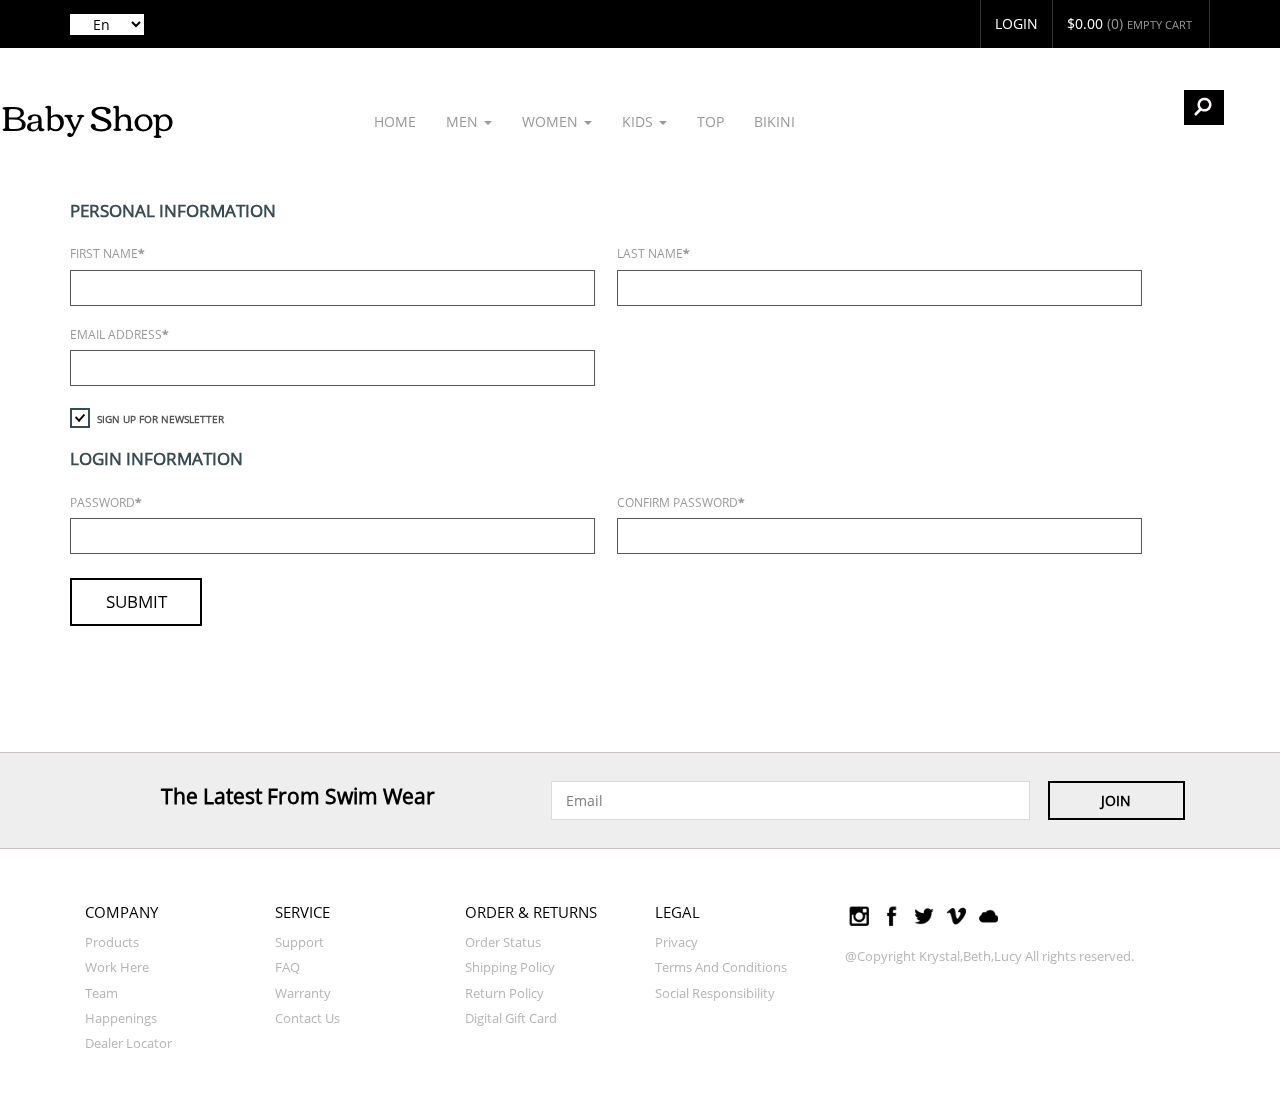
==== www/account.html @ c4120006 "LucyBeth" ====
<!DOCTYPE HTML>
<html>
<head>
<title>Account</title>
<link href="css/bootstrap.css" rel="stylesheet" type="text/css" media="all"/>
<link href="css/style.css" rel="stylesheet" type="text/css" media="all" />
<link href="css/owl.carousel.css" rel="stylesheet">
<meta name="viewport" content="width=device-width, initial-scale=1">
<meta http-equiv="Content-Type" content="text/html; charset=utf-8" />
<meta name="keywords" content="Swim Wear Responsive web template, Bootstrap Web Templates, Flat Web Templates, Andriod Compatible web template, 
Smartphone Compatible web template, free webdesigns for Nokia, Samsung, LG, SonyErricsson, Motorola web design" />
<script type="application/x-javascript"> addEventListener("load", function() { setTimeout(hideURLbar, 0); }, false); function hideURLbar(){ window.scrollTo(0,1); } </script>
<script src="js/jquery.min.js"></script>
<!-- cart -->
		<script src="js/simpleCart.min.js"> </script>
	<!-- cart -->
<script type="text/javascript" src="js/bootstrap-3.1.1.min.js"></script>
<script src="js/imagezoom.js"></script>

						<!-- FlexSlider -->
  <script defer src="js/jquery.flexslider.js"></script>
  <script src="js/myPlugins.js"></script>
<link rel="stylesheet" href="css/flexslider.css" type="text/css" media="screen" />

<script>
// Can also be used with $(document).ready()
$(window).load(function() {
  $('.flexslider').flexslider({
    animation: "slide",
    controlNav: "thumbnails"
  });
});
</script>



</head>
<body>
	<!--header-->
		<div class="header">
			<div class="header-top">
			<div class="container">
				 <div class="lang_list">
					<select tabindex="4" class="dropdown1">
						<option value="" class="label" value="">En</option>
						<option value="1">English</option>
						<option value="2">French</option>
						<option value="3">German</option>
					</select>
   			</div>
				<div class="top-right">
				<ul>
					<li class="text"><a href="login.html">login</a>
					<li><div class="cart box_1">
							<a href="checkout.html">
								 <span class="simpleCart_total"> $0.00 </span> (<span id="simpleCart_quantity" class="simpleCart_quantity"> 0 </span>) 
							</a>	
							<p><a href="javascript:;" class="simpleCart_empty">Empty cart</a></p>
							<div class="clearfix"> </div>
						</div></li>
				</ul>
				</div>
				<div class="clearfix"></div>
			</div>
			</div>
			<div class="header-bottom">
					<div class="container">
<!--/.content-->
<div class="content white"><!--/.navbar-->
</div>
			   <div class="search-box">
					<div id="sb-search" class="sb-search">
						<form>
							<input class="sb-search-input" placeholder="Enter your search term..." type="search" name="search" id="search">
							<input class="sb-search-submit" type="submit" value="">
							<span class="sb-icon-search"> </span>
						</form>
					</div>
				</div>
			
<!-- search-scripts -->
					<script src="js/classie.js"></script>
					<script src="js/uisearch.js"></script>
						<script>
							new UISearch( document.getElementById( 'sb-search' ) );
						</script>
					<!-- //search-scripts -->
					<div class="clearfix"></div>
					</div>
			    <nav class="navbar navbar-default" role="navigation">
				      <div class="navbar-header">
				        <button type="button" class="navbar-toggle" data-toggle="collapse" data-target="#bs-example-navbar-collapse-1"> <span class="sr-only">Toggle navigation</span> <span class="icon-bar"></span> <span class="icon-bar"></span> <span class="icon-bar"></span> </button>
				        <h1 class="navbar-brand"><a  href="index.html">Baby Shop</a></h1>
		          </div>
				      <!--/.navbar-header-->
				      <div class="collapse navbar-collapse" id="bs-example-navbar-collapse-1">
				        <ul class="nav navbar-nav">
				          <li><a href="index.html">Home</a></li>
				          <li class="dropdown"> <a href="#" class="dropdown-toggle" data-toggle="dropdown">Men <b class="caret"></b></a>
				            <ul class="dropdown-menu multi-column columns-3">
				              <div class="row">
				                <div class="col-sm-4">
				                  <ul class="multi-column-dropdown">
				                    <li><a class="list" href="products.html">Women</a></li>
				                    <li><a class="list1" href="products.html">PrettySecrets</a></li>
				                    <li><a class="list1" href="products.html">N-Gal</a></li>
				                    <li><a class="list1" href="products.html">Lobster</a></li>
				                    <li><a class="list1" href="products.html">Citypret</a></li>
			                      </ul>
			                    </div>
				                <div class="col-sm-4">
				                  <ul class="multi-column-dropdown">
				                    <li><a class="list" href="products.html">Kids</a></li>
				                    <li><a class="list1" href="products.html">River Island</a></li>
				                    <li><a class="list1" href="products.html">Penny</a></li>
				                    <li><a class="list1" href="products.html">Nidhi Munim</a></li>
				                    <li><a class="list1" href="products.html">Divaat</a></li>
			                      </ul>
			                    </div>
				                <div class="col-sm-4">
				                  <ul class="multi-column-dropdown">
				                    <li><a class="list" href="products.html">Men</a></li>
				                    <li><a class="list1" href="products.html">Fiesta Clara</a></li>
				                    <li><a class="list1" href="products.html">Quiksilver</a></li>
				                    <li><a class="list1" href="products.html">Incult</a></li>
				                    <li><a class="list1" href="products.html">Proline</a></li>
			                      </ul>
			                    </div>
			                  </div>
			                </ul>
			              </li>
				          <li class="dropdown"> <a href="#" class="dropdown-toggle" data-toggle="dropdown">women <b class="caret"></b></a>
				            <ul class="dropdown-menu multi-column columns-3">
				              <div class="row">
				                <div class="col-sm-4">
				                  <ul class="multi-column-dropdown">
				                    <li><a class="list" href="products.html">Women</a></li>
				                    <li><a class="list1" href="products.html">PrettySecrets</a></li>
				                    <li><a class="list1" href="products.html">N-Gal</a></li>
				                    <li><a class="list1" href="products.html">Lobster</a></li>
				                    <li><a class="list1" href="products.html">Citypret</a></li>
			                      </ul>
			                    </div>
				                <div class="col-sm-4">
				                  <ul class="multi-column-dropdown">
				                    <li><a class="list"  href="products.html">Kids</a></li>
				                    <li><a class="list1" href="products.html">River Island</a></li>
				                    <li><a class="list1" href="products.html">Penny</a></li>
				                    <li><a class="list1" href="products.html">Nidhi Munim</a></li>
				                    <li><a class="list1" href="products.html">Divaat</a></li>
			                      </ul>
			                    </div>
				                <div class="col-sm-4">
				                  <ul class="multi-column-dropdown">
				                    <li><a  class="list" href="products.html">Men</a></li>
				                    <li><a class="list1" href="products.html">Fiesta Clara</a></li>
				                    <li><a class="list1" href="products.html">Quiksilver</a></li>
				                    <li><a class="list1" href="products.html">Incult</a></li>
				                    <li><a class="list1" href="products.html">Proline</a></li>
			                      </ul>
			                    </div>
			                  </div>
			                </ul>
			              </li>
				          <li class="dropdown"> <a href="#" class="dropdown-toggle" data-toggle="dropdown">kids <b class="caret"></b></a>
				            <ul class="dropdown-menu multi-column columns-3">
				              <div class="row">
				                <div class="col-sm-4">
				                  <ul class="multi-column-dropdown">
				                    <li><a class="list" href="products.html">Women</a></li>
				                    <li><a class="list1" href="products.html">PrettySecrets</a></li>
				                    <li><a class="list1" href="products.html">N-Gal</a></li>
				                    <li><a class="list1" href="products.html">Lobster</a></li>
				                    <li><a class="list1" href="products.html">Citypret</a></li>
			                      </ul>
			                    </div>
				                <div class="col-sm-4">
				                  <ul class="multi-column-dropdown">
				                    <li><a  class="list" href="products.html">Kids</a></li>
				                    <li><a class="list1" href="products.html">River Island</a></li>
				                    <li><a class="list1" href="products.html">Penny</a></li>
				                    <li><a class="list1" href="products.html">Nidhi Munim</a></li>
				                    <li><a class="list1" href="products.html">Divaat</a></li>
			                      </ul>
			                    </div>
				                <div class="col-sm-4">
				                  <ul class="multi-column-dropdown">
				                    <li><a class="list" href="products.html">Men</a></li>
				                    <li><a class="list1" href="products.html">Fiesta Clara</a></li>
				                    <li><a class="list1" href="products.html">Quiksilver</a></li>
				                    <li><a class="list1" href="products.html">Incult</a></li>
				                    <li><a class="list1" href="products.html">Proline</a></li>
			                      </ul>
			                    </div>
			                  </div>
			                </ul>
			              </li>
				          <li><a href="products.html">Top</a></li>
				          <li><a href="products.html">Bikini</a></li>
			            </ul>
		          </div>
				      <!--/.navbar-collapse-->
		      </nav>
			</div>
			</div>
			<!--header-->
			<div class="content">
 <!-- registration -->
	<div class="main-1">
		<div class="container">
			<div class="register">
		  	  <form> 
				 <div class="register-top-grid">
					<h3>PERSONAL INFORMATION</h3>
					 <div class="wow fadeInLeft" data-wow-delay="0.4s">
						<span>First Name<label>*</label></span>
						<input type="text" id="firstName"> 
					 </div>
					 <div class="wow fadeInRight" data-wow-delay="0.4s">
						<span>Last Name<label>*</label></span>
						<input type="text" id="lastName"> 
					 </div>
					 <div class="wow fadeInRight" data-wow-delay="0.4s">
						 <span>Email Address<label>*</label></span>
						 <input type="text" id="email"> 
					 </div>
					 <div class="clearfix"> </div>
					   <a class="news-letter" href="#">
						 <label class="checkbox"><input type="checkbox" name="checkbox" checked=""><i> </i>Sign Up for Newsletter</label>
					   </a>
					 </div>
				     <div class="register-bottom-grid">
						    <h3>LOGIN INFORMATION</h3>
							 <div class="wow fadeInLeft" data-wow-delay="0.4s">
								<span>Password<label>*</label></span>
								<input type="password" id="password">
							 </div>
							 <div class="wow fadeInRight" data-wow-delay="0.4s">
								<span>Confirm Password<label>*</label></span>
								<input type="password" id="confirmPassword">
							 </div>
					 </div>
				</form>
				<div class="clearfix"> </div>
				<div class="register-but">
				   <form>
					   <input type="button"  id="submit" value="submit">
					   <input type="button" class="error" value="">
					   <div class="clearfix"> </div>
				   </form>
				</div>
		   </div>
		 </div>
	</div>
<!-- registration -->

<div class="subscribe">
	 <div class="container">
	 <div class="subscribe1">
		 <h4>the latest from swim wear</h4>
		 </div>
		 <div class="subscribe2">
		 <form>
			 <input type="text" class="text" value="Email" onfocus="this.value = '';" onblur="if (this.value == '') {this.value = 'Email';}">
			 <input type="submit" value="JOIN">
		 </form>
	 </div>
	 <div class="clearfix"></div>
	 </div>
</div>
</div>

	<!--footer-->
		<div class="footer-section">
			<div class="container">
				<div class="footer-grids">
					<div class="col-md-2 footer-grid">
					<h4>company</h4>
					<ul>
						<li><a href="products.html">products</a></li>
						<li><a href="#">Work Here</a></li>
						<li><a href="#">Team</a></li>
						<li><a href="#">Happenings</a></li>
						<li><a href="#">Dealer Locator</a></li>
					</ul>
				</div>
					<div class="col-md-2 footer-grid">
					<h4>service</h4>
					<ul>
						<li><a href="#">Support</a></li>
						<li><a href="#">FAQ</a></li>
						<li><a href="#">Warranty</a></li>
						<li><a href="contact.html">Contact Us</a></li>
					</ul>
					</div>
					<div class="col-md-2 footer-grid">
					<h4>order & returns</h4>
					<ul>
						<li><a href="#">Order Status</a></li>
						<li><a href="#">Shipping Policy</a></li>
						<li><a href="#">Return Policy</a></li>
						<li><a href="#">Digital Gift Card</a></li>
					</ul>
					</div>
					<div class="col-md-2 footer-grid">
					<h4>legal</h4>
					<ul>
						<li><a href="#">Privacy</a></li>
						<li><a href="#">Terms and Conditions</a></li>
						<li><a href="#">Social Responsibility</a></li>
					</ul>
					</div>
					<div class="col-md-4 footer-grid1">
					<div class="social-icons">
						<a href="#"><i class="icon"></i></a>
						<a href="#"><i class="icon1"></i></a>
						<a href="#"><i class="icon2"></i></a>
						<a href="#"><i class="icon3"></i></a>
						<a href="#"><i class="icon4"></i></a>
					</div>
					<p>@Copyright Krystal,Beth,Lucy All rights reserved.<a target="_blank" href="http://www.cssmoban.com/"></a></p>
					</div>
				<div class="clearfix"></div>
				</div>
			</div>
		</div>
	<!--footer-->
			<script src='js/account.js'></script>
</body>
</html>
---- www/css/style.css ----
@font-face {
    font-family: 'Corben-Regular';
    src:url(../fonts/Corben-Regular.ttf) format('truetype');
}
@font-face {
    font-family: 'OpenSans-Regular';
    src:url(../fonts/OpenSans-Regular.ttf) format('truetype');
}
body a{
    transition:0.5s all;
	-webkit-transition:0.5s all;
	-moz-transition:0.5s all;
	-o-transition:0.5s all;
	-ms-transition:0.5s all;
}
input[type="button"]{
	transition:0.5s all;
	-webkit-transition:0.5s all;
	-moz-transition:0.5s all;
	-o-transition:0.5s all;
	-ms-transition:0.5s all;
}

h1,h2,h3,h4,h5,h6{
	padding:0 0;
	margin:0 0;
}
p{
	padding:0 0;
	margin:0 0;
}
ul{
	padding:0 0;
	margin:0 0;	
}
body{
	padding:0 0;
	margin:0 0; 
	font-family: 'OpenSans-Regular'
}
.header-top {
    background-color: #000;
 }
.lang_list{
    float: left;
}
.dropdown1 {
    position: relative;
    background-color: #fff;
    color: #000;
    border: none;
	margin-top: 1em;
	cursor: pointer;
}
.top-right ul li {
    display: inline-block;
    border-right: 1px solid;
    padding: 1em 1em;
}
.top-right ul li:nth-child(1) {
    border-left: 1px solid;
}
.top-right ul li:nth-child(3) {
    border-right: none;
	width: 41%;
}

.box_1 h3 {
    color: rgba(113, 111, 111, 1);
    font-size: 1em;
}
.top-right ul li a {
    font-size: 1em;
    text-transform: uppercase;
    color:#999;
    text-decoration: none;
}
.top-right ul li.text a {
color:#fff;

}
span.simpleCart_total{
color:#fff;
}
.cart.box_1 p {
    float: right;
	font-size: 0.8em;
    margin: 0.3em 0.3em 0;
	color:red !important;
}
.top-right {
    float: right;

}
.copyrights{
	text-indent:-9999px;
	height:0;
	line-height:0;
	font-size:0;
	overflow:hidden;
}
select.dropdown1:focus {
    outline: none;
}
.navbar-default {
    background-color: #fff;
    border-color: #fff;
}
.navbar-default .navbar-nav > li > a {
    color: #999;
    text-transform: uppercase;
}
.navbar-default .navbar-brand:hover, .navbar-default .navbar-brand:focus {
    color: #000;
    background-color: transparent;
}
.navbar {
    position: relative;
    min-height: 50px;
    margin-bottom: 0px;
    border: 1px solid transparent;
	float: left;
    width: 80%;
}
.navbar-default .navbar-nav > .open > a, .navbar-default .navbar-nav > .open > a:hover, .navbar-default .navbar-nav > .open > a:focus {
    color: #555;
    background-color: #fff;
}
.navbar-header {
    float: left;
    width: 35%;
	margin-top: 1em;
}
.multi-column-dropdown li a.list {
    font-weight: 600;
}
.dropdown-menu .divider {
    height: 0px;
    margin: 1px 0;
    overflow: hidden;
    background-color: #e5e5e5;
}
.multi-column-dropdown li a:hover {
    text-decoration: none;
    color: #262626;
    background-color: #fff!important;
}
.header-bottom {
    padding: 2em 0;
}
.search-box {
    float: right;
    width: 20%;
	margin-top: 1em;
}
a.list1 {
    font-size: .9em;
}
h1.navbar-brand {
    text-transform: capitalize;
    font-family: 'Corben-Regular';
	font-size: 2.5em;
}
h1.navbar-brand a {
    text-decoration: none;
    color: #000;
}
.navbar-nav > li > a {
    padding-top: 21px;
}
.navbar-brand {
    float: left;
    font-size: 36px;
    line-height: 22px;
	padding:0;
}
.dropdown-menu {
		min-width: 200px;
	}
	.dropdown-menu.columns-2 {
		min-width: 400px;
	}
	.dropdown-menu.columns-3 {
		min-width: 600px;
	}
	.dropdown-menu li a {
		padding: 5px 15px;
		font-weight: 300;
	}
	.multi-column-dropdown {
		list-style: none;
	}
	.multi-column-dropdown li a {
		display: block;
		clear: both;
		line-height: 1.428571429;
		color: #333;
		white-space: normal;
	}
	.multi-column-dropdown li a:hover {
		text-decoration: none;
		color: #262626;
		background-color: #f5f5f5;
	}
	
	@media (max-width: 767px) {
		.dropdown-menu.multi-column {
			min-width: 240px !important;
			overflow-x: hidden;
		}
	}
	
	@media (max-width: 480px) {
		.content {
			width: 90%;
			margin: 50px auto;
			padding: 10px;
		}
	}
/*start search*/
.sb-search {
	position: absolute;
	right: 224px;
	width: 0%;
	min-width: 41px;
	margin: 0;
	height: 40px;
	float: right;
	overflow: hidden;
	-webkit-transition: width 0.3s;
	-moz-transition: width 0.3s;
	transition: width 0.3s;
	-webkit-backface-visibility: hidden;
	background: none;
}
.sb-search-input {
	position: absolute;
	top: 0px;
	left: 1px;
	border: none;
	outline: none;
	background:#eee;
	width: 89%;
	height: 35px;
	margin: 0;
	z-index: 10;
	font-size: 13px;
	color:#000;
	padding-left: 1em;
}
.sb-search-input::-webkit-input-placeholder {
	color:#000;
}
.sb-search-input:-moz-placeholder {
	color: #000;
}
.sb-search-input::-moz-placeholder {
	color: #efb480;
}
.sb-search-input:-ms-input-placeholder {
	color: #ffffff;
}
.sb-icon-search,.sb-search-submit  {
	width: 40px;
    height: 35px;
    display: block;
    position: absolute;
    right: 0;
    top: 0px;
    padding: 0;
    margin: 0;
    line-height: 85px;
    text-align: center;
	cursor: pointer;
}
.sb-search-submit {
	background:#000 url('../images/search.png') no-repeat 10px 7px;
	-ms-filter: "progid:DXImageTransform.Microsoft.Alpha(Opacity=0)"; /* IE 8 */
    filter: alpha(opacity=0); /* IE 5-7 */
    color: transparent;
	border: none;
	outline: none;
	z-index: -1;
	-webkit-appearance: none;
}
.sb-icon-search {
   background:#000 url('../images/search.png') no-repeat 10px 7px;
	z-index: 90;
}
/* Open state */
.sb-search.sb-search-open,.no-js .sb-search {
	width:24%;
}
.sb-search.sb-search-open .sb-icon-search,.no-js .sb-search .sb-icon-search {
	background: #c0c0c0 url('../images/img-sprite.png') no-repeat 0px 1px;
	color: #fff;
	z-index: 11;
}
.sb-search.sb-search-open .sb-search-submit,.no-js .sb-search .sb-search-submit {
	z-index: 90;
}
/*-- search-ends --*/

.banner-section {
	text-align: center;
    padding-top: 2em;
}
.banner-grid h2 {
    font-size: 2.5em;
    text-transform: capitalize;
    font-weight: 600;
    color: #000;
}
.banner-grid p {
   font-size: 1em;
   color: #777;
   margin: 1em auto 2em;
   line-height: 1.8em;
}
.banner-grid {
    margin-top: 15em;
}
.banner-grid1 img {
    
}
a.button {
    font-size: 1em;
    text-decoration: none;
    border: 2px solid #000;
    padding: 0.5em 4em;
    color: #000;
    text-transform: uppercase;
	font-weight: 600;
}
a.button:hover {
    background-color: #000;
    color: #fff;
}
.item img {
    width: 100%;
}
.item {
  position: relative;
 }
.item-info {
	position: absolute;
    width: 50%;
    top: 40%;
    left: 145px;
    display: none;
    background-color: rgba(255, 255, 255, 0.54);
    padding: 1.5em 0;
}
.item:hover div.item-info {
  display: block;
}
.item-info h5 {
   font-size: 1.5em;
    text-transform: capitalize;
    color: #000;
    font-weight: 600;
}
.gallery {
    padding: 4em 0 0;
}
.quick {
    margin-left: 1em;
    text-align: center;
}
span.glyphicon.glyphicon-eye-open {
    top: 3px;
}
.gallery-grid a {
    color: #000;
}
.gallery-grid {
  position: relative;
  padding: 0 0.5em 2em;
}
.gallery-info {
	position: absolute;
    width: 94%;
    top: 69.8%;
    left: 8px;
    display: none;
    background-color: rgba(25, 23, 23, 0.4);
    padding: .5em 0;
}
.gallery-grid img:hover {
     border: 1px solid rgba(25, 23, 23, 0.4);
}
.quick p {
    color: #fff;
	text-transform: capitalize;
}
.save p {
    color: #fff;
}
.gallery-grid:hover div.gallery-info {
  display: block;
}
.gallery-grid img {
    border: 1px solid #eee;
}
.gallery h3 {
    text-align: center;
    font-size: 2em;
    color: #000;
    text-transform: capitalize;
}
.gallery-grids {
    margin-top: 3em;
}
.galy-info p {
    font-size: 1em;
    color: #000;
    margin: 1em 0 0;
	font-weight: 600;
}
.galy-info h5 {
    font-size: 1.5em;
     color: #bdbdbd;
}
/* ratings */
/**/
.rating {
	direction: rtl;
	text-align: center;
	float: left;
}
.rating > span {
	display: inline-block;
	position: relative;
}
.rating > span:hover,
.rating > span:hover ~ span {
	color: transparent;
}
.rating > span:hover:before,
.rating > span:hover ~ span:before {
	content: "\2605";
	position: absolute;
	left: 0;
	color: gold;
}
.rating1 {
	direction: rtl;
	text-align: left;
}
.rating1 > span {
	display: inline-block;
	position: relative;
}
.rating1 > span:hover,
.rating1 > span:hover ~ span {
	color: transparent;
}
.rating1 > span:hover:before,
.rating1 > span:hover ~ span:before {
	content: "\2605";
	position: absolute;
	left: 0;
	color: gold;
}
ul.size {
  padding: 0;
  list-style: none;
  margin-top: 1em;
}
ul.size li {
  display: inline-block;
  margin: 0 10px 0 0;
}
ul.size h3 {
  color: #555;
  font-size: 1em;
  text-transform: uppercase;
  margin: 0 0 0.5em;
  font-weight: 600;
}
ul.size li a {
  color: #555;
  font-size: 0.8125em;
  background: #fff;
  padding: 5px 5px;
}
ul.rating li a:hover, .price_single a:hover, ul.size li a:hover {
  color: #ee4a02;
  text-decoration: none;
}
.prices {
    float: right;
}
.galry {
    margin-top: 1em;
}

/*----subscribe---*/
.subscribe{
    background: #eee;
    text-align: center;
    padding: 2em 0;
    border-top: 1px solid#CCC0C0;
    border-bottom: 1px solid#CCC0C0;
    margin-top: 3em
}
.subscribe h4{
	color: #000;
    padding-top: 0.2em;
    margin: 0;
    font-size: 1.5em;
	text-transform: capitalize;
	    font-weight: 600;
}
.subscribe1 {
    float: left;
   width: 40%;

}
.subscribe2 {
    float: left;
	 width: 60%;
}
.subscribe form input[type="text"]{
	border:1px solid #DCDADA;
	outline:0;
	width:70%;
	font-size:1em;
	padding:0.6em 1em;
	color:#7D7D7D;
}
.subscribe form input[type="submit"]{
	outline:none;
	border:2px solid #000;
	width:20%;
	padding:0.55em;
	background:none;
	margin-left:1em;
	color:#000;
	font-weight: 600;
}
.subscribe form input[type="submit"]:hover{
	color:#fff;
	border:2px solid #000;
	background:#000;
	transition:0.5s all;
		-webkit-transition:0.5s all;
		-moz-transition:0.5s all;
		-o-transition:0.5s all;
		-ms-transition:0.5s all;
}
/*----/subscribe---*/

.footer-section {
    padding: 4em 0;
}
.footer-grid h4 {
    font-size: 1.1em;
    text-transform: uppercase;
    color: #000;
	margin-bottom:0.5em;
}
.footer-grid ul li {
    list-style: none;
}
.footer-grid ul li a:hover {
    color: #000;
}
.footer-grid ul li a {
    font-size: 0.9em;
    text-decoration: none;
    line-height: 2em;
    color: #B7B4B4;
    list-style: none;
    text-transform: capitalize;
}
.footer-grid1 p a {
    color: #B7B4B4;
    margin-left: 6px;
}
.footer-grid1 p {
    font-size: 0.9em;
    color: #B7B4B4;
    line-height: 1.8em;
}
.single-grids {
    padding: 4em 0;
}
.single-grid1 h2 {
    font-size: 2.5em;
    text-transform: capitalize;
	margin-bottom: 0.3em;
	    font-weight: 600;
}
.single-grid1 ul li {
    list-style: none;
	border-bottom: 1px solid #E8E5E5;
}
.single-grid1 ul li a:hover {
    color: #000;
}
.single-grid1 ul li a {
    font-size: .95em;
    text-transform: capitalize;
    line-height: 3em;
    color: #999;
    text-decoration: none;
}
p.qty {
   
    display: inline-block;
}
.single-grid #quantity {
    width: 50px;
    height: 37px;
    display: inline-block;
    margin: 15px 10px 0 10px;
    padding: 9px 0px 8px;
    outline: none;
    text-align: center;
}
.single-grid h3 {
    font-size: 1.8em;
    line-height: 1.5em;
    color: #000;
    margin-bottom: 1em;
}
.single-grid p {
    font-size: 0.95em;
    line-height: 1.8em;
    color: #777;
}
.single-grid h5 {
    font-size: 1.5em;
    color: #000;
}
span.glyphicon.glyphicon-star-empty:hover {
    color: red;
}
.btn_form a {
    outline: none;
    display: inline-block;
    font-size: 1em;
    padding: 0.5em 1em;
    border: 2px solid #000;
    background: #000;
    color: #fff;
    text-transform: uppercase;
    -webkit-transition: all 0.3s ease-in-out;
    -moz-transition: all 0.3s ease-in-out;
    -o-transition: all 0.3s ease-in-out;
    transition: all 0.3s ease-in-out;
	text-decoration: none;
	margin-bottom: 1em;
}
.btn_form a:hover {
    background: transparent;
    border: 2px solid #3C3B3B;
    color: #3C3B3B;
    text-decoration: none;
}
.tag a {
    color: #000;
}
h4.panel-title a {
  font-size: 1em;
  text-transform: capitalize;
  color: #fff;
  display: block;
  text-decoration: none;
}
.panel-body {
  padding: 15px;
  color: #999;
  line-height: 1.8em;
  font-size: 1em;
}
.panel-default > .panel-heading {
  color: #fff;
  background-color:#000;
    border-color:#000;
}
.collpse{
	padding:3em 0 0
}
.rel{
	text-align:center;
}
.rel p{
	font-size:1.5em;
	color:#0ea4d6;
	margin:2em 0 1em;
}
p span.val{
	font-size:1em;
	color:#f65a5b;
}
p span.overline{
	text-decoration:line-through;
	color:#000;
}
.related-products {
    padding: 4em 0;
    background-color: #FBFBFB;
	text-align: center;
}
.products-grid img {
    margin: 0 auto;
}
.related-products h3 {
    font-size: 2em;
    text-transform: capitalize;
    margin-bottom: 1em;
    text-align: center;
}
.products-grid h4 {
    font-size: 1.1em;
    color: #000;
    padding: 0.5em 0;
}
.products-grid a {
    text-decoration: none;
}
.products-grid  span {
    color: #333;
    font-size: 1.3em;
    padding: 4px 0;
    font-weight: 500;
    display: inline-block;
}
.product1 {
    border: 1px solid rgba(255, 255, 255, 0.12);
    padding: 2em 0;
}
.product1:hover {
    border: 1px solid #000;
    padding: 2em 0;
}
.social-icons {
    margin-bottom: 1em;
}
.social-icons a i:hover {
    opacity: .5;
}
.social-icons a i {
    background: url(../images/img-sprite.png) no-repeat 0px 0px;
    width: 22px;
    height: 22px;
    display: inline-block;
	background-size: 320px;
	 margin: 0 3px;
}
.social-icons  i .icon{
	background-position: 0px 0px
}
.social-icons a i.icon1 {
    background-position: -22px 0px
}
.social-icons a i.icon2 {
    background-position: -44px 0px
}
.social-icons a i.icon3 {
    background-position: -66px 0px
}
.social-icons a i.icon4 {
    background-position: -88px 0px
}
.social-icons a i.icon5 {
    background-position: -110px 0px
}
/*--login--*/
.login-page {
  padding: 6em 0;
}
.login-left {
	padding: 0;
}
.login-left h3, .login-right h3 {
	color:#000;
	font-size: 1.2em;
	padding-bottom: 0.5em;
	font-weight:600;
}
.login-left p, .login-right p {
	color: #999;
	display: block;
	font-size: 1em;
	margin: 0 0 2em 0;
	line-height: 1.8em;
}
.acount-btn {
	border: 2px solid #000;
	color: #000;
	font-size: 1em;
	padding: 0.7em 1.2em;
	transition: 0.5s all;
	-webkit-transition: 0.5s all;
	-moz-transition: 0.5s all;
	-o-transition: 0.5s all;
	display: inline-block;
	text-transform: uppercase;
}
.acount-btn:hover, .login-right input[type="submit"]:hover{
	background:#000;
	text-decoration:none;
	color:#fff;
}
.login-right form {
	padding: 1em 0;
}
.login-right form div {
	padding: 0 0 2em 0;
}
.login-right span {
	color: #999;
	font-size:0.8125em;
	padding-bottom: 0.2em;
	display: block;
	text-transform: uppercase;
}
.login-right input[type="text"],.login-right input[type="password"] {
	border: 1px solid #555;
	outline-color:#00BFF0;
	width: 96%;
	font-size:0.8125em;
	padding: 0.5em;
}
.login-right input[type="submit"] {
	border: 2px solid #000;
	color: #000;
	font-size: 1em;
	padding: 0.7em 1.2em;
	transition: 0.5s all;
	-webkit-transition: 0.5s all;
	-moz-transition: 0.5s all;
	-o-transition: 0.5s all;
	display: inline-block;
	text-transform: uppercase;
	outline:none;
	background-color: #fff;
}
.login-btn{
    border: 2px solid #000;
	color: #000;
	font-size: 1em;
	padding: 0.7em 1.2em;
	transition: 0.5s all;
	-webkit-transition: 0.5s all;
	-moz-transition: 0.5s all;
	-o-transition: 0.5s all;
	display: inline-block;
	text-transform: uppercase;
	outline:none;
	background-color: #fff;
}
.error{
    border: 1px solid red;
	color: red;
	font-size: 1em;
	padding: 0.7em 1.2em;
	transition: 0.5s all;
	-webkit-transition: 0.5s all;
	-moz-transition: 0.5s all;
	-o-transition: 0.5s all;
	display: inline-block;
	text-transform: capitalize;
	outline:none;
	background-color: #fff;
    margin-left: 60px;
    display:none;
}
.login-right input.br{
    border-color:red;
}
/*--register--*/
.register{
	padding:6em 0;
}
.register-top-grid h3, .register-bottom-grid h3 {
	color:#394c53;
	font-size: 1.2em;
	padding-bottom: 15px;
	margin: 0;
	font-weight: 600;
}
.register-top-grid div, .register-bottom-grid div {
	width: 48%;
	float: left;
	margin: 10px 0;
}
.register-top-grid span, .register-bottom-grid span {
	color:#999;
	font-size: 0.85em;
	padding-bottom: 0.2em;
	display: block;
	text-transform: uppercase;
}
.register-top-grid input[type="text"],input[type="password"], .register-bottom-grid input[type="text"] {
	border: 1px solid #555;
	outline-color:#FD9F3E;
	width: 96%;
	font-size: 1em;
	padding: 0.5em;
}
.register-top-grid input.br,input[type="password"].br{
    border-color:red;
}
.checkbox {
	margin-bottom: 4px;
	padding-left: 27px;
	font-size: 1.1em;
	line-height: 27px;
	cursor: pointer;
}
.checkbox {
	float: left;
	position: relative;
	font-size: 0.85em;
	color:#555;
}
.checkbox:last-child {
	margin-bottom: 0;
}
.news-letter {
	color: #555;
	font-weight:600;
	font-size: 0.85em;
	margin-bottom: 1em;
	display: block;
	text-transform: uppercase;
	transition: 0.5s all;
	-webkit-transition: 0.5s all;
	-moz-transition: 0.5s all;
	-o-transition: 0.5s all;
	clear: both;
}
.checkbox i {
	position: absolute;
	bottom: 5px;
	left: 0;
	display: block;
	width:20px;
	height:20px;
	outline: none;
	border: 2px solid #394c53;
}
.checkbox input + i:after {
	content: '';
	background: url("../images/tick1.png") no-repeat 1px 2px;
	top: -1px;
	left: -1px;
	width: 15px;
	height: 15px;
	font: normal 12px/16px FontAwesome;
	text-align: center;
}
.checkbox input + i:after {
	position: absolute;
	opacity: 0;
	transition: opacity 0.1s;
	-o-transition: opacity 0.1s;
	-ms-transition: opacity 0.1s;
	-moz-transition: opacity 0.1s;
	-webkit-transition: opacity 0.1s;
}
.checkbox input {
	position: absolute;
	left: -9999px;
}
.checkbox input:checked + i:after {
	opacity: 1;
}
.news-letter:hover {
	color:#00BFF0;
}
.register-but{
	margin-top:1em;
}
.register-but form input[type="button"] {
	border: 2px solid #000;
	color: #000;
	font-size: 1.2em;
	padding: 0.6em 2em;
	transition: 0.5s all;
	-webkit-transition: 0.5s all;
	-moz-transition: 0.5s all;
	-o-transition: 0.5s all;
	display: inline-block;
	text-transform: uppercase;
	outline: none;
	background-color: #fff;
}
.register-but form input[type="button"].error{
    border: 1px solid red;
	color: red;
	font-size: 1em;
	padding: 0.7em 1.2em;
	transition: 0.5s all;
	-webkit-transition: 0.5s all;
	-moz-transition: 0.5s all;
	-o-transition: 0.5s all;
	display: inline-block;
	text-transform: capitalize;
	outline:none;
	background-color: #fff;
    margin-left: 60px;
    display:none;
}
.register-but input[type="submit"]:hover {
	background:#000;
	color: #fff;
}
div.register-bottom-grid {
	margin-top:3em;
}
/*--register--*/
/*--checkout--*/
.cart h2{
	font-size:1.5em;
	margin-bottom:1em;
}

.cart-sec{
	
	margin-bottom:3em;
}
.cart-item{
	width:20%;
	float:left;
	margin-right:5%;
	
}
.cart-item img{
	width:100%;
}
.cart-item-info{
	width:75%;
	float:left;
	 
}
.check{
	padding:5em 0;
}
.cart-item-info h3{
	font-size:1em;
	font-weight:600;
}
.cart-item-info h3 a{
	color:#000;
}
.cart-item-info h3 span{
	display:block;
	font-weight:400;
	font-size: 0.85em;
  margin: 0.7em 0;
}
.size_3 {
  width:100%;
}
.delivery {
  margin-top: 3em;
}
.delivery p {
  color: #A6A6A6;
  font-size: 1em;
  font-weight: 400;
  float: left;
}
.delivery span {
  color: #A6A6A6;
  font-size: 1em;
  font-weight: 400;
  float: right;
}
.cart-item-info h4 span{
	font-size:0.65em;
	font-weight:400;
} 
.close1,.close2{
  background: url('../images/close_1.png') no-repeat 0px 0px;
  cursor: pointer;
  width: 28px;
  height: 28px;
  position: absolute;
  right: 0px;
  top: 0px;
  -webkit-transition: color 0.2s ease-in-out;
  -moz-transition: color 0.2s ease-in-out;
  -o-transition: color 0.2s ease-in-out;
  transition: color 0.2s ease-in-out;
}
.close3 {
  background: url('../images/close_1.png') no-repeat 0px 0px;
  cursor: pointer;
  width: 28px;
  height: 28px;
  position: absolute;
  right: 0px;
  top: 0px;
  -webkit-transition: color 0.2s ease-in-out;
  -moz-transition: color 0.2s ease-in-out;
  -o-transition: color 0.2s ease-in-out;
  transition: color 0.2s ease-in-out;
}
.cart-header {  
  position: relative;  
}
.cart-header2 {  
  position: relative;  
}
.cart-header3 {  
  position: relative;  
}
a.order {
  background:#00405d;
  padding: 10px 20px;
  
  font-size: 1em;
  color: #fff;
  text-decoration: none;
  display: block;
  font-weight: 600;
  text-align: center;
  margin:3em 0;
}
a.order:hover{
	background:#615c85;
}
.total-item,.cart-items{
	margin-top:0em;
	padding:5em 0;
}

.total-item h3 {
  color: #333;
  font-size: 1.1em;
  margin-bottom: 1em;
}
.total-item h4{
	font-size:0.8em;
	font-weight:600;
	color:#9C9C9C;
	display:inline-block;
	margin-right:6em;
}
a.cpns{
	background:#ff6978;
	color:#fff;
	
	padding: 10px;
  font-size: 0.8em;
	font-weight:600;
}
a.cpns:hover{
	background: #615c85;
}
.total-item p{
	font-size:0.9em;
	font-weight:400;
	margin-top:1em;
	color:#727272;	
}
.total-item p a:hover{
	color:#333;
	text-decoration:underline;
}
a.continue{
	background:#00405d;
	padding:10px 20px;
	
	font-size:1em;
	color:#fff;
	text-decoration:none;
	display: block;
   font-weight: 600;  
   text-align: center;
   margin-bottom:2em;
}
a.continue:hover{
	background:#615c85;
}
ul.total_price{
	padding: 0;
  margin: 1em 0 0 0;
  list-style: none;
}
ul.total_price li.last_price{
	width: 50%;
  float: left;
  
}
ul.total_price li.last_price span{
	font-size: 1.1em;
  color: #000;
}
.price-details{
	border-bottom: 1px solid #DDD9D9;
  padding-bottom: 10px;
}
.price-details h3{
	color:#000;
	font-size:1.2em;
	margin-bottom:1em;
}
.price-details span{
	width: 50%;
  float: left;
 font-size: 0.8125em;
  color: #000;
  line-height: 1.8em;
}
.cart-items h2 {
  font-size: 1.5em;
  margin-bottom:2em;
}
a.item_add1 {
  border-top-left-radius: 0;
  border-top-right-radius: 0;
  border-top-right-radius: 0;
  /* border-bottom-right-radius: 50%; */
  border-bottom-left-radius: 0;
  border-bottom-right-radius: 0;
  border-top-left-radius: 0;
  border-bottom-left-radius: 0;
  padding: 10px 15px;
  background: url(0) #f54d56;
}
a.item_add1:hover{
	background:rgb(3, 193, 167);
	text-decoration:none;
	color:#fff;
}
.btn_5{
	padding:25px 40px;
	font-size:1.1em;
}
ul.qty{
	padding:0;
	margin:0;
	list-style:none;
}
ul.qty li{
   display: inline-block;
   margin-right: 10%;
}
ul.qty li p{
	font-size:0.8125em;
	color:#555;
}
li.bt-nn h6 {
  font-size: 1.2em;
  text-align: r;
  color: #621622;
  margin: 1em 0;
}
.cur-left {
  float: left;
}
.cur-right {
  float: right;
}

.b-search {
  float: left;
  width: 33.33%;
  text-align: center;
    padding: 0em;
    position:relative;
}
.pick {
  float: left;
  text-align: center;
  width: 33.33%;
    padding: 0em 2.2em;
    position:relative;
}
.delv {
  float: left;
  width: 33.33%;
  text-align: center;
    padding: 0em 0 0 4.3em;
}

i.sear{
  background: url(../images/search-icon.png) no-repeat 0px 2px;
  height: 26px;
  width: 26px;
  display: inline-block;
 vertical-align:middle;
}
.boo-lef {
  width: 90px;
  height: 90px;
  background-color:rgb(217, 107, 102);
  border-radius: 50%;
  padding: 1.5em 0;
}
.boo-lef p {
  color: #fff;
  font-size: 0.85em;
}
i.ca-r{
  background: url(../images/ca-r.png) no-repeat 0px 0px;
  height: 26px;
  width: 26px;
  display: inline-block;
 vertical-align:middle;
}
i.sele{
  background: url(../images/sele.png) no-repeat 0px 0px;
  height: 26px;
  width: 26px;
  display: inline-block;
 vertical-align:middle;
}
.book-top {
  margin: 0 0 2em;
}

.order-top h6 {
  color: #621622;
  margin: 1em 0;
}
.pre-top a {
  color: #5B9922;
  font-size: 1em;
  font-weight: 600;
  text-decoration: none;
  display: inline-block;
}
.pre-top a:hover{
	color:#621622;
}
.product-model {
    padding: 4em 0;
}
.product-model-sec {
    margin: 4em 0 0 0;
    float: right;
}
.rsidebar {
    display: block;
    float: left;
    margin: 4em 2em 0% 0;
    width: 22%;
}
/*-----*/
.b-link-stripe{
	position:relative;
	display:inline-block;
	vertical-align:top;
	font-weight: 300;
	overflow:hidden;
	width: 100%;
}
.b-link-stripe .b-wrapper{
	position:absolute;
	width:100%;
	height:100%;
	top:0;
	left:0;
	text-align:center;
	color:#ffffff;
	overflow:hidden;
}
.b-link-stripe:hover .b-line{
	opacity:1;
}
/*-----------------------------------------------------------------------------------*/
/*	Animation effects
/*-----------------------------------------------------------------------------------*/
.b-animate-go{
	text-decoration:none;
}
.b-animate{
	transition: all 0.5s;
	-moz-transition: all 0.5s;
	-ms-transition: all 0.5s;
	-o-transition: all 0.5s;
	-webkit-transition: all 0.5s;
	visibility: hidden;
	font-size:1.1em;
	font-weight:700;
}
.b-animate button{
	padding:10px;
	color:#fff;
	font-size:0.8em;
	cursor:pointer;
	margin: 32% auto 0 auto;
	display: block;
	border:none;
	width:60%;
	text-decoration:none;
	background:rgba(25, 23, 23, 0.4);
	transition:0.5s all;
	-webkit-transition:0.5s all;
	-moz-transition:0.5s all;
	-o-transition:0.5s all;
	-ms-transition:0.5s all;
	text-transform:uppercase;
	font-size:1em
}
.glyphicon-zoom-in:before {
  content: "\e015";
  color:#fff;
	font-size:0.9em;
}
.b-animate button:hover{
	background:rgba(25, 23, 23, 0.4);
}
/* lt-ie9 */
.b-animate-go:hover .b-animate{
	visibility:visible;
}
.b-from-left{
	position: relative;
	left: -100%;
	background-size: 100% 100%;
	top: 0px;
	margin: 0;
	min-height: 420px;
}
.b-animate-go:hover .b-from-left{
	left:0;
}
.product-grid {
	width: 30%;
	margin: 0 3% 4% 0;
	float: left;	
	position: relative;
	transition: 0.5s all;
	-webkit-transition: 0.5s all;
	-moz-transition: 0.5s all;
	-o-transition: 0.5s all;
	min-height: 200px;
	border-bottom:2px solid #fff;
}
.product-grid:hover {
	z-index: 1;
	border-bottom:2px solid #000;
}
.more-product-info span {
	color:#fff;
	font-size:1em;
	font-weight:500;
	padding:5px 10px;
	display: block;
	background:#fa558f;
	position: absolute;
	top: 0px;
	right: 0;
	cursor: pointer;
	z-index: 999;
}
.products-row a:hover{
	text-decoration:none;
}
.product-img img {
	width: 100%;
	padding:1em 2.5em 0; 
}
.product-info-cust {
	padding: 0.8em 1.2em;
} 
.item_quantity {
  margin: 1em 0;
  font-size: 0.85em;
  padding: 5px 10px;
  display: block;
      width: 16%;
    float: left;
}
.item_add{
	color:#fff;
	text-decoration:none;
	font-weight:600;
	padding:0.5em 2em;	
	display:inline-block;
	border-radius:5px;
	-moz-border-radius: 5px;
-webkit-border-radius: 5px;
-o-border-radius: 5px;
	margin: 1.5em 16px 0px 0px;
	background:#000;
	border:none;
	outline:none;
}
.prt_name{
	padding: 0.8em 1.2em;
	float:none;
}
.items{
	margin:10px 0 0px 113px;
}
.item_add:hover {
	background:#eee;
	color: #000;
} 
.product-info-price {
	float: right;
	background: #fff;
	width: 27%;
	text-align: center;
	padding: 0.545em;
}
.product-info-cust h4{
	color: #caccce;
    font-size: 0.95em;
    font-family: 'Dosis-Bold';
    text-transform: uppercase;
}
.product-info-cust p{
	 margin:5px 0;
	 letter-spacing:1px;
	 font-size:0.85em;
	 color:#C7C7C7;
}
span.item_price{
	color: #000;
    font-size: 1em;
    font-weight: 600;
    margin: 10px 0 5px;
	display:block;
}
p.pric1 {
    color: #ADADAD;
    font-size: 0.95em;
	display:inline-block;
}
p.disc {
    color: rgba(7, 152, 40, 0.69);
    font-size: 0.85em;
	display:inline-block;
}
.tab-grids {
	margin-top: 2em;
}
/*-- start scrollpane --*/
.jspContainer{
	overflow: hidden;
	position: relative;
}
.jspPane{
	position: absolute;
	outline: none;
	padding:5px 20px 20px 10px !important;
}
.jspVerticalBar{
	position: absolute;
	top: 0;
	right:0px;
	width:5px;
	height: 100%;
}
.jspHorizontalBar{
	position: absolute;
	bottom: 0;
	left: 0;
	width: 100%;
	height: 16px;
	background: red;
}
.jspCap{
	display: none;
}
.jspHorizontalBar .jspCap{
	float: left;
}
.jspTrack{
	background: #f0f0f0;
	position: relative;
}
.jspDrag{
	background: #777777;
	position: relative;
	top: 0;
	left: 0;
	cursor: pointer;
}
.jspHorizontalBar .jspTrack,.jspHorizontalBar .jspDrag{
	float: left;
	height: 100%;
}
.jspArrow{
	background: #50506d;
	text-indent: -20000px;
	display: block;
	cursor: pointer;
	padding: 0;
	margin: 0;
}
.jspArrow.jspDisabled{
	cursor: default;
	background: #80808d;
}
.jspVerticalBar .jspArrow{
	height: 16px;
}
.jspHorizontalBar .jspArrow{
	width: 16px;
	float: left;
	height: 100%;
}
.jspVerticalBar .jspArrow:focus{
	outline: none;
}
.jspCorner{
	background: #eeeef4;
	float: left;
	height: 100%;
}
/*----*/
ul.place{
	margin: 5px 0;
	background: #f9f9f9;
	width: 100%;  
	padding:0px 5px;
	  cursor: pointer;
}
ul.place li{
	display: inline-block;
	padding: 6px;
}
ul.place li {
	color: #8c8c8c;
	text-decoration: none;
	cursor: pointer;
}
ul.place li span{
	color: #f02b63;
}
ul.place li.sort{
	float:left;
}
ul.place li.by{
	float:right;
}
.single-bottom p{
	font-size:0.9em;
	padding:2px 10px;
}
.possible-about p{
	color:#727272;
	font-size:1em;
	line-height:1.5em;
}
.possible-about h4{
	color:#7db122;
	font-size:1.4em;
	
	font-weight:600;
	   padding: 0 0 0.3em;
}
ul.dropdown-menu1 li {
  list-style: none;
}
label.amount {
  color: #7c8389;
  margin-right: 5px;
}
span.amount {
  color: #7c8389;
}
.product-model h2{   
 text-align: center;
    font-size: 2.5em;
    color: #000;
    text-transform: capitalize;
	    font-weight: 600;
}
ul.dropdown-menu1 li a:hover{
	color:#000!important;	
}
.glyphicon-minus:before {
    content: "\2212";
    color: #fff;
    font-size: 9px;
    background: #000;
    padding: 1px 6px;
    margin-right: 5px;
}
p.simpleCart_empty{
color:red;
}
.glyphicon-minus {
    top: -1px!important;
}
/**/
.sky-form .rating {
	font-size: 15px;
	color: #404040;
}
.sky-form .rating:last-child {
	margin-bottom: 0;
}
.sky-form .rating input {
	position: absolute;
	left: -9999px;
}
.sky-form .rating label {
	display: block;
	float: left;
	height: -4px;
	cursor: pointer;
}
.sky-form [class^="icon-"] {
	display: block;
    width: 18px;
    height: 18px;
    background: url(../images/star.png) 0 -3px;
    float:left;
    font-family: FontAwesome;
    font-style: normal;
    font-weight: normal;
  -webkit-font-smoothing: antialiased;
}
/* checked state */
/**/
.sky-form .radio input + i:after {
	background-color: #2da5da;	
}
.sky-form .checkbox input + i:after {
	color: #2da5da;
}
.sky-form .rating input:checked ~ label {
	color: #2da5da;	
	 background: url(../images/star.png) 0 -20px;
	display: -webkit-box;
}
.id h4{
	color: #777;
  font-size: 0.85em;
}
.item-list ul{
	padding-left:15px;
}
.item-list ul li {
	padding:2px 0;
	color:#999;
	font-size:0.9em;
}
.item-list ul li a{
	text-decoration:underline;
	color:#999;
	font-size:0.95em;
}
.cost{
	margin:0.3em 0 1em 0;
}
.prdt-cost{
	float:left;
	  margin-right: 13%
}
.prdt-cost ul li{
	display:block;
	font-family: 'Arimo', sans-serif;
	font-size:0.8em;
	padding:2px;
	color:#999;
}
.prdt-cost ul li.active{
	font-size:1.3em;
	color:red;
}
.prdt-cost ul a{
font-size: 0.8em;
  display: inline-block;
  background: #00a0dc;
  padding: 0.6em 2em;
  color: #fff;
  text-decoration: none;
  font-weight: 500;
  margin-top:5px;
}
.prdt-cost ul a:hover{
	background: #333;
}
.glyphicon-map-marker:before {
  content: "\e062";
  color:#999;
  margin-right:8px;
}
.det {
  margin-top:4em;
    padding-right: 3em;
}
.form-control:focus{
	border-color:#ccc!important;
   outline: 0!important;
   webkit-box-shadow:none;
  box-shadow: none;
}
.single-bottom1 h6 {
  background: #F3F3F3;
  padding: 10px;
  color: #333;
  font-size: 1.35em;
  margin-top:2em;
  font-family: 'JosefinSans-Bold';
}
p.prod-desc {
  color: #999;
  padding-top: 5px;
  line-height: 1.8em;
  font-size:1em;
}
.pl-lft {
    float: left;
    width: 45%;
}
.pl-rgt {
    float: right;
    width: 55%;
    padding: 1.6em 0em 1.6em 1em;
}
.pro-tp p a{
    color: #6e7786;
    font-size: 1em;
    margin: 1em 0;
    line-height: 1.8em;
	text-decoration:none;
}
.pro-tp p a:hover{
color:#8ce78a;
}
.pro-tp h6 a{
    color: #000;
    font-size: 1em;
    margin:0;
    font-weight:700;
	text-decoration:none;
}
.pro-tp h6 a:hover{
color:#8ce78a;
}
.pro-tp {
    margin: 0 0 2em;
}
.pr-btm h4 {
    color: #6e7786;
    font-size: 1.4em;
    font-weight: 700;
    margin: 0 0 1em;
}
.pr-btm h6 {
    font-size: 1.2em;
    font-weight: 700;
    margin: 1em 0;
    color: #000;
}
.pr-btm p {
    color: #6e7786;
    font-size: 1em;
    margin: 1em 0;
    line-height: 1.8em;
}
.pr-btm {
    text-align: center;
	margin:6em 0 0;
}
.pr-btm img {
    width: 100px;
    height: 100px;
    border-radius: 50%;
    margin: 0 auto;
}
.bottom-cd.simpleCart_shelfItem {
    padding-right: 5em;
}
.grow {
    background-color: #8ce78a;
    padding: 1.3em 0;
}
.grow h2 {
    color: #fff;
    font-size: 2em;
    margin: 0;
    font-weight: 700;
}
.pro-du {
    padding: 4em 0;
}
.ca-rt {
    float: right;
    width: 42%;
    padding: 2em 0 0;
}
.top-sing {
    margin-bottom: 7em;
}
.contact{
	padding: 4em 0;
}
.contact h2 {
	text-align: center;
    font-size: 2.5em;
    color: #000;
    text-transform: capitalize;
	font-weight: 600;
}
.google-map iframe {
	width: 100%;
	min-height: 400px;
	border: none;
	margin-bottom: 2em;
}
.google-map {
  margin-top: 3em;
}
p.contact-text{
	color: #777;
	line-height: 1.8em;
	font-weight: 400;
	font-size: 1em;
}
.contact-left p {
	color: #777;
	font-weight: 400;
	font-size: 1em;
	  line-height: 1.8em;
}
address {
   margin: 1em 0 0;
 }
.contact-right h5{
	font-size:1em;
	text-transform: uppercase;
	font-weight: 400;
	padding: 10px 0;
	color: #222;
	
}
.contact-right input[type="text"] {
	width: 100%;
	padding: 10px 10px;
	font-size: 1em;
	outline: none;
	border: 1px solid #dcdee0;
}
.contact-right textarea {
	width: 100%;
	padding: 10px 10px;
	font-size: 1em;
	height: 10em;
	resize: none;
	outline: none;
	border: 1px solid #dcdee0;
}
.contact-right input[type="submit"] {
	width: 20%;
	font-size: 1em;
	text-transform: uppercase;
	background: #000;
	border: none;
	outline: none;
	margin-top: 0.5em;
	color: #fff;
	font-weight: 500;
	padding: 10px 0;
}
.contact-right input[type="submit"]:hover {
	background: #eee;
    color: #000;
}
.single-product-grids{
	float:none;
}
.single-product {
    width: 22%;
    margin: 0;
}
.single-product:nth-child(2){
	margin:0 3%;
}
.single-product:nth-child(3){
	margin:0 3%;
}
/***End contact page ***/

	/*responsive*/
@media(max-width:1440px){
.sb-search {
    right: 135px;
}
.sb-search-input {
    width: 88%
}
}
@media(max-width:1366px){
.sb-search {
    right: 99px;
}
.sb-search-input {
    width: 87%;
}
.item-info {
   left: 125px;
}
}
@media(max-width:1280px){
.sb-search {
    right: 56px;
}
.item-info {
    left: 110px;
}
.sb-search-input {
    width: 86%;
}
}
@media(max-width:1080px){
.sb-search {
    right: 35px;
}
.sb-search-input {
    width: 83%
}
.banner-grid h2,.product-model h2,.single-grid1 h2 ,.contact h2{ 
    font-size: 2em;
}
.banner-grid p,.galy-info p,.single-grid p,.panel-body p,.contact-left p {
    font-size: 0.96em;
}
.item-info h5 {
    font-size: 1.2em;
}
.item-info {
    left: 70px;
    padding: 1em 0;
	top: 38%
}
.gallery h3,.single-grid1 h3,.single-grid h3,.related-products h3{
    font-size: 1.5em;
}
ul.size h3 {
    color: #555;
    font-size: 0.96em;
}
.gallery-info {
    top: 65%;
}
.subscribe h4 {
    font-size: 1.4em;
}
.footer-grid h4 {
    font-size: 1em;
}
.product-grid span {
    font-size: 1.2em;
}
.single-grid h5 {
    font-size: 1.3em;
}
.items {
    margin: 10px 0 0px 72px;
}
.item_quantity {
    width: 19%;
}
.btn_form a {
    font-size: 0.96em;
}
}
@media(max-width:991px){
.top-right ul li a {
    font-size: 0.95em;
}
h1.navbar-brand {
    font-size: 2em;
}
.banner-grid h2, .product-model h2, .single-grid1 h2, .contact h2 {
    font-size: 1.6em;
}
.dropdown-menu.columns-3 {
    min-width: 390px;
    margin-left: -94px;
}
.navbar-header {
   width: 26%;
}
.sb-search-input {
    width: 81%
}
.navbar {
    width: 88%;
}
.search-box {
    width: 10%;
}
.sb-search {
    right: 17px;
}
.sb-search.sb-search-open, .no-js .sb-search {
    width: 29%;
}
.banner-section {
    padding-top: 3em;
}
.banner-grid {
    float: left;
    width: 50%;
	margin-top: 10em;
}
.banner-grid1 {
    float: left;
    width: 50%;
}
.banner-grid h1 {
    font-size: 1.8em;
}
.banner-grid p, .galy-info p, .single-grid p,.panel-body p,.contact-left p {
    font-size: 0.94em;
}
a.button {
    font-size: 0.95em;
}
.gallery {
    padding: 3em 0 0;
}
.gallery-grid {
    float: left;
    width: 25%;
}
.gallery-info {
  width: 92%;
   top: 58%;
}
.quick {
  margin-left: 0.5em;
}
.galy-info h5 {
    font-size: 1.3em;
}
.subscribe h4 {
    font-size: 1.3em;
    padding-top: 0.5em;
}
.footer-section {
    padding: 3em 0;
}
.footer-grid {
    float: left;
    width: 16%;
}
.footer-grid1 {
    float: left;
    width: 33.3%;
}
.single-grids {
    padding: 3em 0;
}
.single-grid1 {
    float: left;
    width: 33.3%;
}
.single-grid {
    float: left;
    width: 33.3%;
}
.gallery h3, .single-grid1 h3, .single-grid h3, .Our-Products h3 {
    font-size: 1.4em;
}
.Our-Products {
    padding: 3em 0;
}
.products-grid {
    float: left;
    width: 25%;
}
.login-page {
    padding: 4em 0;
}
.login-left {
    margin-bottom: 2em;
}
.login-right {
    padding: 0;
}
.register {
    padding: 4em 0;
}
.total-item, .cart-items {
    margin-top: 0em;
    padding: 3em 0;
}
.contact-right {
    float: left;
    width: 50%;
}
.contact-left {
    float: left;
    width: 50%;
}
.contact-right input[type="text"],.contact-right textarea {
    padding: 5px 10px;
}
.contact-right h5 {
    font-size: 0.95em;
}
.contact {
    padding: 3em 0px;
}
.google-map iframe {
    width: 100%;
    min-height: 350px;
}
.product-model {
    padding: 3em 0;
}
.rsidebar {
    margin: 2em 0em 0% 0;
    width: 100%;
}
.product-info-cust p {
    letter-spacing: 0px;
    font-size: 0.7em;
}
.product-grid span {
    font-size: 1em;
}
ul.size li {
    display: inline-block;
    margin: 0 16px 0 0;
}
h4.panel-title a {
    font-size: 0.95em;
}
.product-model-sec {
    margin: 3em 0 0 0;
}
.related-products {
    padding: 3em 0;
}
.map iframe {
    width: 100%;
    height: 350px;
}
}
@media(max-width:640px){
.navbar {
    width: 80%;
}
.navbar-header {
    width: 100%;
}
.navbar-default .navbar-toggle:hover, .navbar-default .navbar-toggle:focus {
    background-color: #fff;
}
.navbar-default .navbar-collapse, .navbar-default .navbar-form {
    border-color: #fff!important;
}
.nav > li {
    position: relative;
    display: block;
 }
 .navbar-collapse {
    max-height: 800px;
}
.dropdown-menu.columns-3 {
    min-width: 390px;
    margin-left: 0;
}
.dropdown1 {
   margin-top: 0.5em;
}
.sb-search-input {
    width: 78%;
	font-size: 12px;
}
.sb-search.sb-search-open, .no-js .sb-search {
    width: 31%;
	padding-left: 0.5em;
}
.navbar-nav {
    margin: 0;
	
}
.navbar-toggle {
    position: relative;
    float: right;
    padding: 9px 10px;
    margin-top: 0px;
    margin-right: 0px;
    margin-bottom: 0px;
}
.top-right ul li a {
    font-size: 0.95em;
}
.top-right ul li {
   padding: 0.5em 1em;
}
.banner-grid h1 {
    font-size: 1.5em;
}
.item-info {
    left: 50px;
	top: 36%;
}
.item-info h5 {
    font-size: 1em;
}
.gallery-grids {
    margin-top: 2em;
}
.gallery-grid {
    float: left;
    width: 50%;
}
.gallery-info {
    width: 90.2%;
    top: 70.7%;
}
.banner-grid h2, .product-model h2, .single-grid1 h2, .contact h2 {
    font-size: 1.5em;
}
.subscribe h4 {
    font-size: 1.2em;
}
.footer-grid1 {
    width: 100%;
	margin-top: 1em;
}
.footer-grid {
    width: 100%;
    margin-top: 1em;
}
span.item_price {
    margin: 6px 0 0px;
}
.product-grid span {
    font-size: 1em;
}
.item_quantity {
    width: 23%;
}
.items {
    margin: 10px 0 0px 38px;
}
.gallery h3, .single-grid1 h3, .single-grid h3, .Our-Products h3 {
    font-size: 1.3em;
}
.products-grid {
    float: left;
    width: 50%;
}
.single-grid1 {
    width: 100%;
}
.single-grid {
    width: 100%;
	margin-top:1em;
}
.btn_form a {
    font-size: 0.8em;
}
.contact-right input[type="submit"] {
    width: 15%;
    font-size: 0.95em;
}
.google-map {
    margin-top: 2em;
}
.google-map iframe {
    width: 100%;
    height: 300px;
}
.cart-items h2 {
    font-size: 1.3em;
}
}
@media (max-width: 480px){
.content {
    width: 100%;
    margin: 0px auto;
    padding: 0px;
}
.header-bottom {
    padding: 1em 0;
}
.banner-grid {
    width: 100%;
	margin-top: 3em;
}
.banner-grid1 {
    width: 100%;
}
.banner-grid1 img {
    width: 65%;
    margin: 2em auto 0;
}
.sb-search.sb-search-open, .no-js .sb-search {
    width: 42%;
}
.banner-section {
    padding-top: 2em;
}
.gallery {
    padding: 2em 0 0;
}
a.button {
    font-size: 0.92em;
    padding: 0.5em 2em;
}
.gallery-info {
    width: 93%;
    top: 63.3%;
}
.gallery h3, .single-grid1 h3, .single-grid h3, .Our-Products h3 {
    font-size: 1.5em;
}
.banner-grid p, .galy-info p, .single-grid p, .panel-body p,.login-left p, .login-right p,.contact-left p  {
    font-size: 0.92em;
}
.subscribe {
    margin-top: 1em;
}
.subscribe1 {
    width: 100%;
}
.subscribe2 {
    width: 100%;
	margin-top: 1em;
}
.subscribe h4 {
    font-size: 1.1em;
    padding: 0;
}
.subscribe form input[type="submit"] {
    font-size: 0.85em;
}
.footer-section {
    padding: 2em 0;
}
.product-grid {
    width: 46%;
}
.product-model {
    padding: 2em 0;
}
.product-model-sec {
    margin: 2em 0 0 0;
}
.single-grids {
    padding: 2em 0;
}
.single-grid1 ul li a {
    font-size: .9em;
}
.collpse {
    padding: 1em 0 0;
}
.imagezoom-view{
display:none;
}
.related-products {
    padding: 1em 0;
}
.login-left h3, .login-right h3 {
    font-size: 1em;
}
.register-top-grid h3, .register-bottom-grid h3 {
    font-size: 1em;
}
.register {
    padding: 2em 0;
}
.contact {
    padding: 2em 0px;
}
.contact-left {
	padding:0;
    width: 100%;
}
.contact-right {
	padding:0;
    width: 100%;
}
.google-map iframe {
    width: 100%;
    min-height: 250px;
}
.total-item, .cart-items {
    padding: 2em 0;
}
.sky-form h4 {
    font-size: 1em;
}
}
@media (max-width: 320px){
.sb-search.sb-search-open, .no-js .sb-search {
    width: 65%;
}
.banner-section {
    padding-top: 0em;
}
.banner-grid h2, .product-model h2, .single-grid1 h2, .contact h2 {
    font-size: 1.3em;
}
.banner-grid p, .galy-info p, .single-grid p, .panel-body p, .login-left p, .login-right p, .contact-left p {
    font-size: 0.9em;
}
.sb-search {
    right: 16px;
}
.banner-grid {
    margin-top: 1em;
	padding: 0;
}
.top-right ul li a {
    font-size: 0.72em;
}
.lang_list {
    float: left;
    width: 37%;
}
.top-right {
    float: right;
    width: 63%;
}
.top-right ul li {
    padding: 0.5em 0.5em;
}
.item-info {
    position: absolute;
    width: 60%;
    padding: 0.5em 0;
    top: 36%;
    left: 30px;
}
.gallery-grid {
    width: 100%;
}
.gallery-info {
    width: 94%;
    top: 69.8%;
}
a.button {
    font-size: 0.8em;
}
.subscribe {
    margin-top: 0em;
}
.gallery {
    padding: 1em 0 0;
}
.footer-section {
    padding: 1em 0;
}
.product-grid {
    width: 100%;
}
.item_quantity {
    width: 16%;
}
.items {
    margin: 10px 0 0px 110px;
}
.single {
    margin-top: 2em;
}
.single-grids {
    padding: 1em 0;
}
.single-grid {
  
    padding: 0;
}
.single-grid1 {
  
    padding: 0;
}
.gallery h3, .single-grid1 h3, .single-grid h3, .Our-Products h3 {
    font-size: 1.25em;
}
.register-but form input[type="submit"] {
       font-size: 0.9em;
}
.cart-items h1 {
    font-size: 1.4em;
    margin-bottom: 1em;
}
.login-page {
    padding: 2em 0;
}
.register-top-grid div, .register-bottom-grid div {
    width: 100%;
}
.delivery {
    margin-top: 2em;
}
.cart-item-info h3 {
    font-size: 0.89em;
}
.cart-sec {
    margin-bottom: 2em;
}
.acount-btn {
    font-size: 0.9em;
}
.contact-right input[type="submit"] {
    width: 20%;
}
}
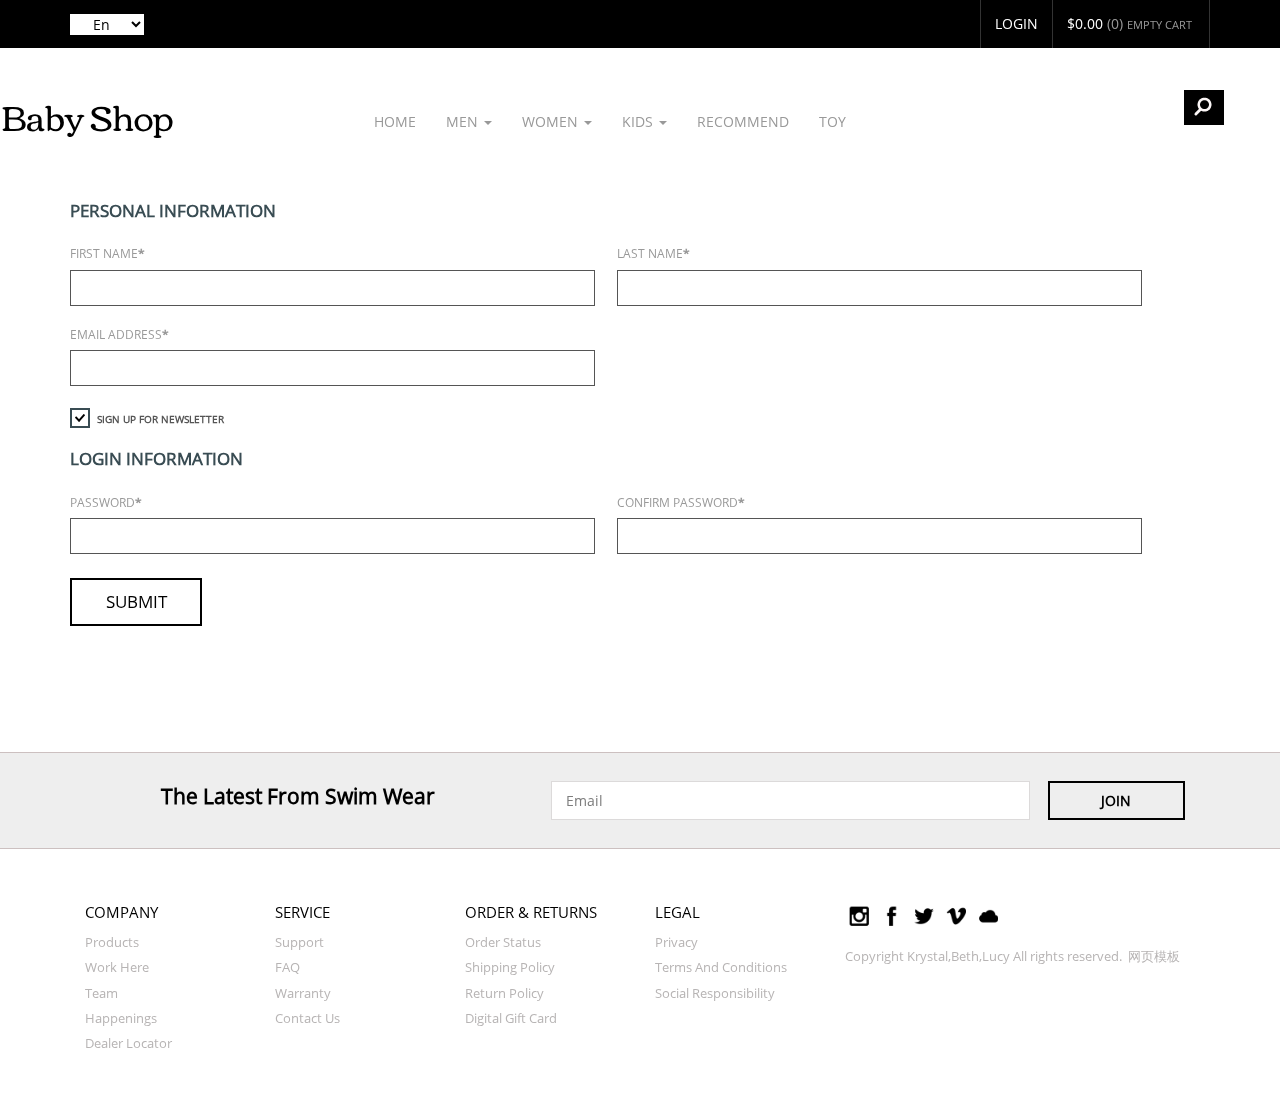
==== commit 19b67023: "changed index page images" ====
--- a/www/account.html
+++ b/www/account.html
@@ -195,8 +195,8 @@
 			                  </div>
 			                </ul>
 			              </li>
-				          <li><a href="products.html">Top</a></li>
-				          <li><a href="products.html">Bikini</a></li>
+				          <li><a href="products.html">Recommend</a></li>
+				          <li><a href="products.html">Toy</a></li>
 			            </ul>
 		          </div>
 				      <!--/.navbar-collapse-->
@@ -318,7 +318,7 @@
 						<a href="#"><i class="icon3"></i></a>
 						<a href="#"><i class="icon4"></i></a>
 					</div>
-					<p>@Copyright Krystal,Beth,Lucy All rights reserved.<a target="_blank" href="http://www.cssmoban.com/"></a></p>
+					<p>Copyright Krystal,Beth,Lucy All rights reserved.<a target="_blank" href="http://www.cssmoban.com/">&#x7F51;&#x9875;&#x6A21;&#x677F;</a></p>
 					</div>
 				<div class="clearfix"></div>
 				</div>
